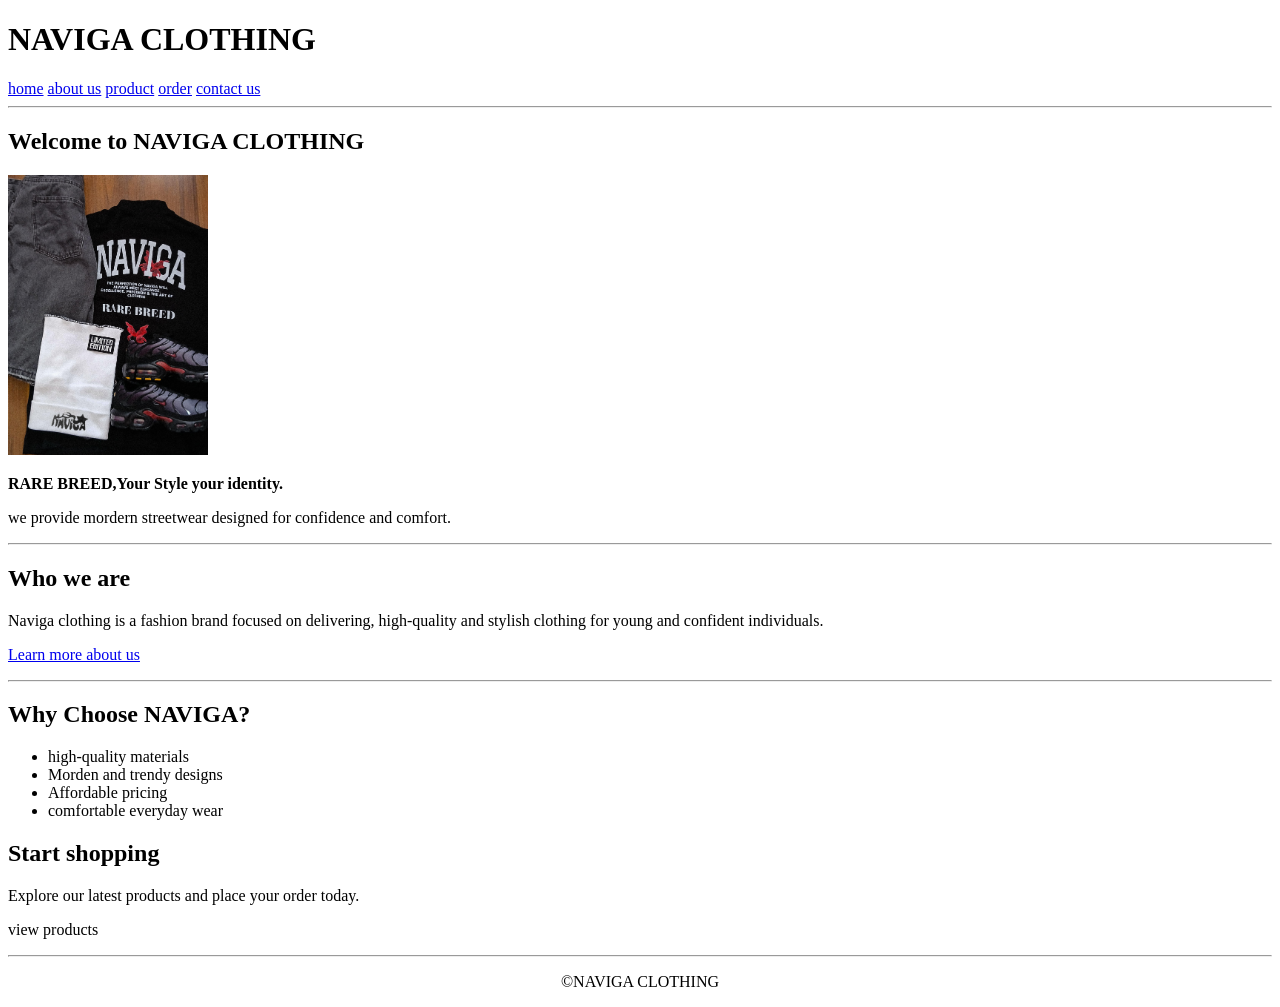
==== index.html @ 5e9288ac "nlindokuhle149@gmail.com" ====
<!DOCTYPE html>
<html lang="en">
<head>
    <meta charset="UTF-8">
    <meta name="viewport" content="width=device-width, initial-scale=1.0">
    <title>NAVIGA CLOTHING</title>
</head>
<body>
   <header>
    <h1>NAVIGA CLOTHING</h1>
    <nav>
     <a href="index.html">home</a>
     <a href="about us.html">about us</a>
     <a href="product.html">product</a>
     <a href="order.html">order</a>
     <a href="contact us.html">contact us</a>   
    </nav>
   </header> 

   <hr>

   <main>

    <section>
        <h2>Welcome to NAVIGA CLOTHING</h2>
        <img src="brand.jpg" alt="brand"width="200">
        <p><strong>RARE BREED,Your Style your identity.</strong></p>
        <P>we provide mordern streetwear designed 
            for confidence and comfort.</P>
        </section>

        <hr>

        <section>
            <h2>Who we are</h2>
            <p>Naviga clothing is a fashion brand focused on delivering,
                high-quality and stylish clothing for young and confident individuals.</p>
            <p><a href="about us.html">Learn more about us</a></p>
        </section>

        <hr>
        
        <section>
            <h2>Why Choose NAVIGA?</h2>
            
            <ul>
                <li>high-quality materials</li>
                <li>Morden and trendy designs</li>
                <li>Affordable pricing</li>
                <li>comfortable everyday wear</li>
            </ul>
        </section>

        <section>
            <h2>Start shopping</h2>
            <p>Explore our latest products and place your order today.</p>
            <p><a href="product.html"></a>view products</p>
        </section>
   </main>

   <hr>

   <footer style="text-align: center;" >
    <p>&copy;NAVIGA CLOTHING</p>
   </footer>

   
</body>
</html>
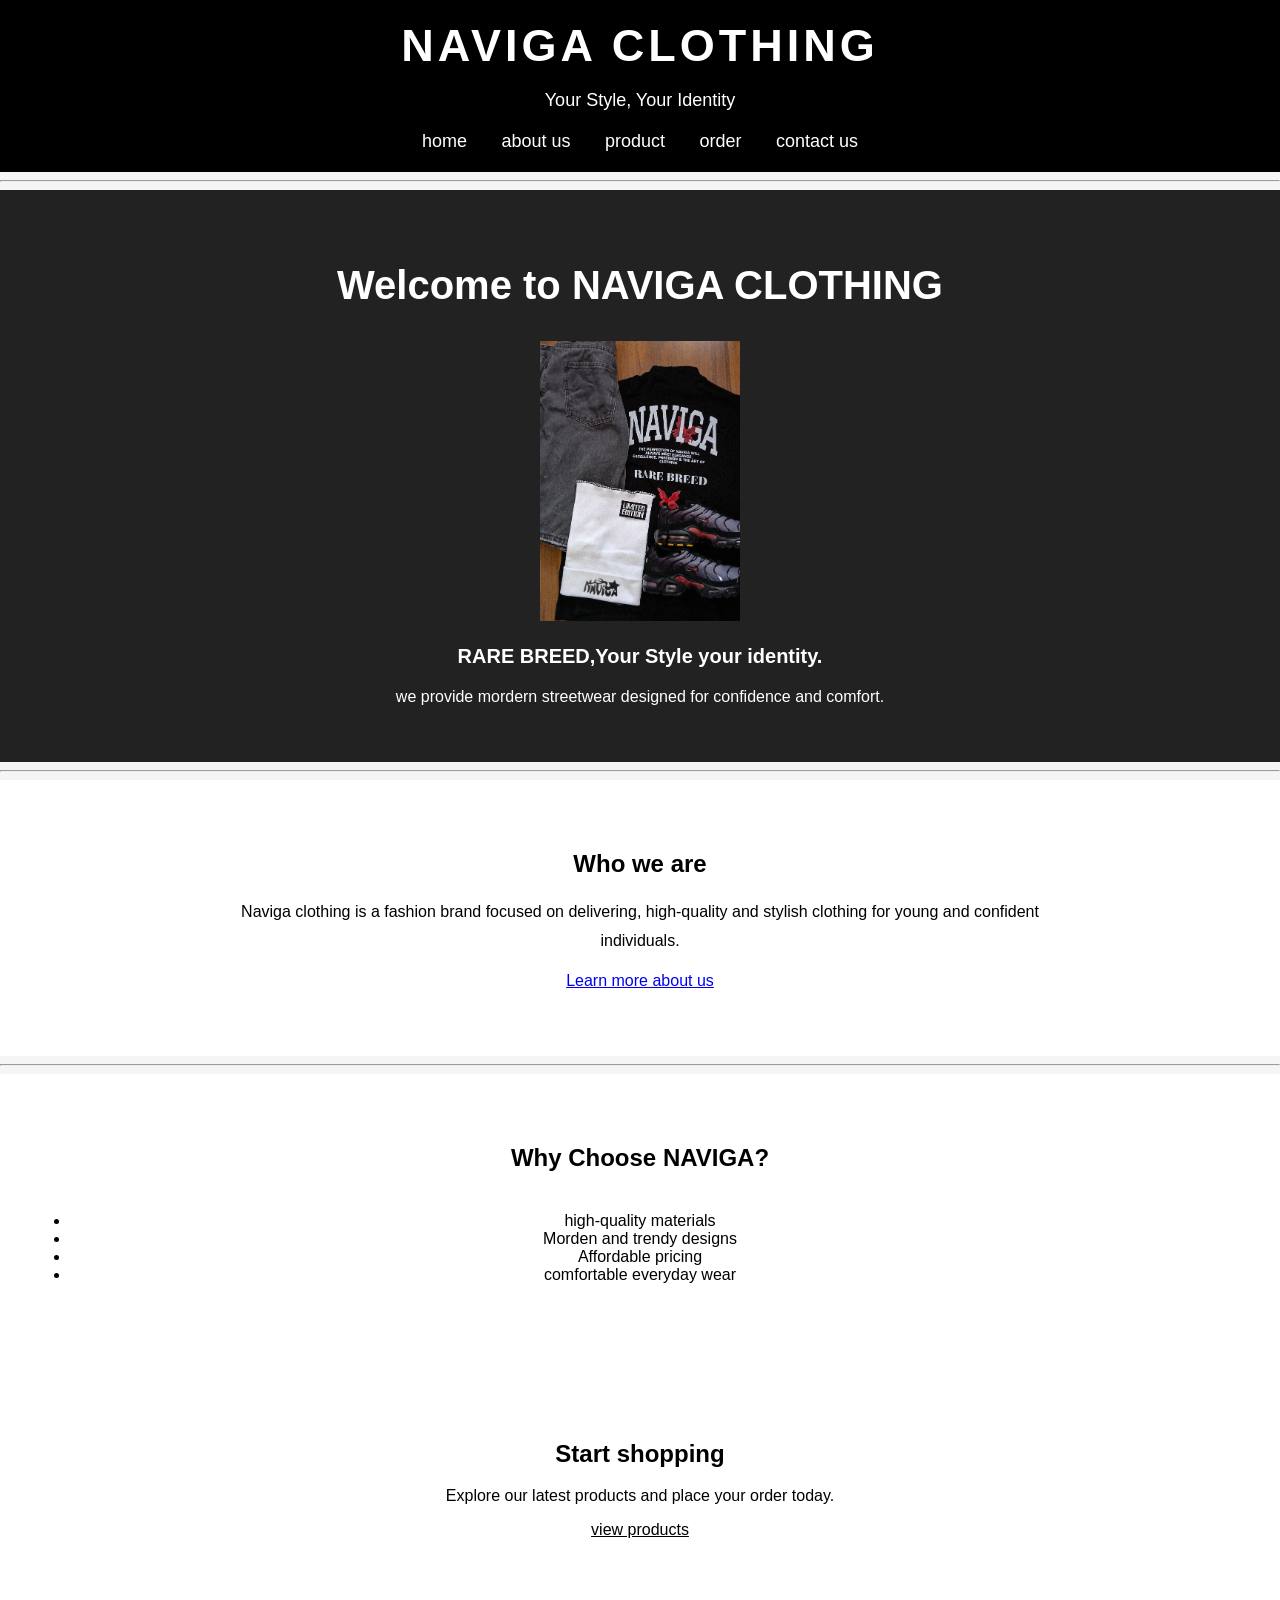
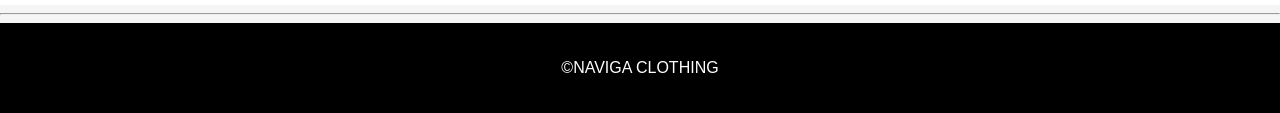
==== commit 8d6a61f0: "naviga clothing part 2" ====
--- a/index.html
+++ b/index.html
@@ -4,16 +4,23 @@
     <meta charset="UTF-8">
     <meta name="viewport" content="width=device-width, initial-scale=1.0">
     <title>NAVIGA CLOTHING</title>
+    <link rel="stylesheet"href="style.css">
+
 </head>
-<body>
-   <header>
-    <h1>NAVIGA CLOTHING</h1>
-    <nav>
-     <a href="index.html">home</a>
-     <a href="about us.html">about us</a>
-     <a href="product.html">product</a>
-     <a href="order.html">order</a>
-     <a href="contact us.html">contact us</a>   
+<body style="margin: 0;font-family: Arial, Helvetica, sans-serif;background-color: #f5f5f5;">
+   
+    <header style="background-color: black;color: white;padding: 20px;text-align: center;">
+        
+    <h1 style="font-size: 45px; letter-spacing: 4px; margin: 0;">NAVIGA CLOTHING</h1>
+    
+    <p style="font-size: 18px;">Your Style, Your Identity</p>
+
+    <nav style="margin-top: 20px;">
+     <a href="index.html"style="color: white; text-decoration: none; margin: 15px; font-size: 18px;">home</a>
+     <a href="about us.html" style="color: white; text-decoration: none; margin: 15px; font-size: 18px;">about us</a>
+     <a href="product.html" style="color: white; text-decoration: none; margin: 15px; font-size: 18px;">product</a>
+     <a href="order.html" style="color: white; text-decoration: none; margin: 15px; font-size: 18px;">order</a>
+     <a href="contact us.html" style="color: white; text-decoration: none; margin: 15px; font-size: 18px;">contact us</a>   
     </nav>
    </header> 
 
@@ -21,29 +28,31 @@
 
    <main>
 
-    <section>
-        <h2>Welcome to NAVIGA CLOTHING</h2>
+    <section style="background-color: #222; color: white; padding: 40px; text-align: center;">
+        <h2 style="font-size: 40px;">Welcome to NAVIGA CLOTHING</h2>
         <img src="brand.jpg" alt="brand"width="200">
-        <p><strong>RARE BREED,Your Style your identity.</strong></p>
+        <p style="font-size: 20px;"><strong>RARE BREED,Your Style your identity.</strong></p>
         <P>we provide mordern streetwear designed 
             for confidence and comfort.</P>
         </section>
 
         <hr>
 
-        <section>
+        <section style="background-color: white;padding: 50px;text-align: center;">
+
             <h2>Who we are</h2>
-            <p>Naviga clothing is a fashion brand focused on delivering,
+
+            <p style="width: 70%;margin: auto;line-height: 1.8;">Naviga clothing is a fashion brand focused on delivering,
                 high-quality and stylish clothing for young and confident individuals.</p>
             <p><a href="about us.html">Learn more about us</a></p>
         </section>
 
         <hr>
         
-        <section>
+        <section style="background-color: white;padding: 50px;text-align: center;">
             <h2>Why Choose NAVIGA?</h2>
             
-            <ul>
+            <ul style="padding: 20px;">
                 <li>high-quality materials</li>
                 <li>Morden and trendy designs</li>
                 <li>Affordable pricing</li>
@@ -51,16 +60,16 @@
             </ul>
         </section>
 
-        <section>
+        <section style="background-color: white;padding: 50px;text-align: center;">
             <h2>Start shopping</h2>
             <p>Explore our latest products and place your order today.</p>
-            <p><a href="product.html"></a>view products</p>
+            <p><a href="product.html" style="color: black; text-decoration: underline;">view products</a></p>
         </section>
    </main>
 
    <hr>
 
-   <footer style="text-align: center;" >
+   <footer style="background-color: black;color: white;padding: 20px;text-align: center;">
     <p>&copy;NAVIGA CLOTHING</p>
    </footer>
 
--- a/style.css
+++ b/style.css
@@ -0,0 +1,130 @@
+/* BODY */
+
+Body{
+    Margin:0;
+    Font-family:Arial, sans-serif;
+    Background-color:#f5f5f5;
+}
+
+/* HEADER */
+
+Header{
+    Background-color:black;
+    Color:white;
+    Text-align:center;
+    Padding:20px;
+}
+
+/* LOGO / TITLE */
+
+Header h1{
+    Font-size:45px;
+    Letter-spacing:4px;
+    Margin:0;
+}
+
+/* SLOGAN */
+
+Header p{
+    Font-size:18px;
+}
+
+/* NAVIGATION */
+
+Nav{
+    Margin-top:20px;
+}
+
+Nav a{
+    Color:white;
+    Text-decoration:none;
+    Margin:15px;
+    Font-size:18px;
+}
+
+Nav a:hover{
+    Color:grey;
+}
+
+/* HERO SECTION */
+
+.hero{
+    Background-color:#222;
+    Color:white;
+    Text-align:center;
+    Padding:70px;
+}
+
+.hero h2{
+    Font-size:40px;
+}
+
+/* GENERAL SECTIONS */
+
+Section{
+    Padding:50px;
+}
+
+/* WHITE BACKGROUND SECTION */
+
+.white-section{
+    Background-color:white;
+}
+
+/* TABLE */
+
+Table{
+    Margin:auto;
+    Border-spacing:40px;
+}
+
+/* PRODUCT CARD */
+
+.product-card{
+    Background-color:white;
+    Padding:20px;
+    Text-align:center;
+}
+
+/* PRODUCT IMAGES */
+
+.product-card img{
+    Width:300px;
+}
+
+/* BUTTONS */
+
+.button{
+    Background-color:black;
+    Color:white;
+    Padding:15px 30px;
+    Text-decoration:none;
+    Display:inline-block;
+}
+
+.button:hover{
+    Background-color:grey;
+}
+
+/* FORMS */
+
+Form{
+    Text-align:center;
+}
+
+Input,
+Select,
+Textarea{
+    Width:300px;
+    Padding:10px;
+    Margin-bottom:20px;
+}
+
+/* FOOTER */
+
+Footer{
+    Background-color:black;
+    Color:white;
+    Text-align:center;
+    Padding:20px;
+}
